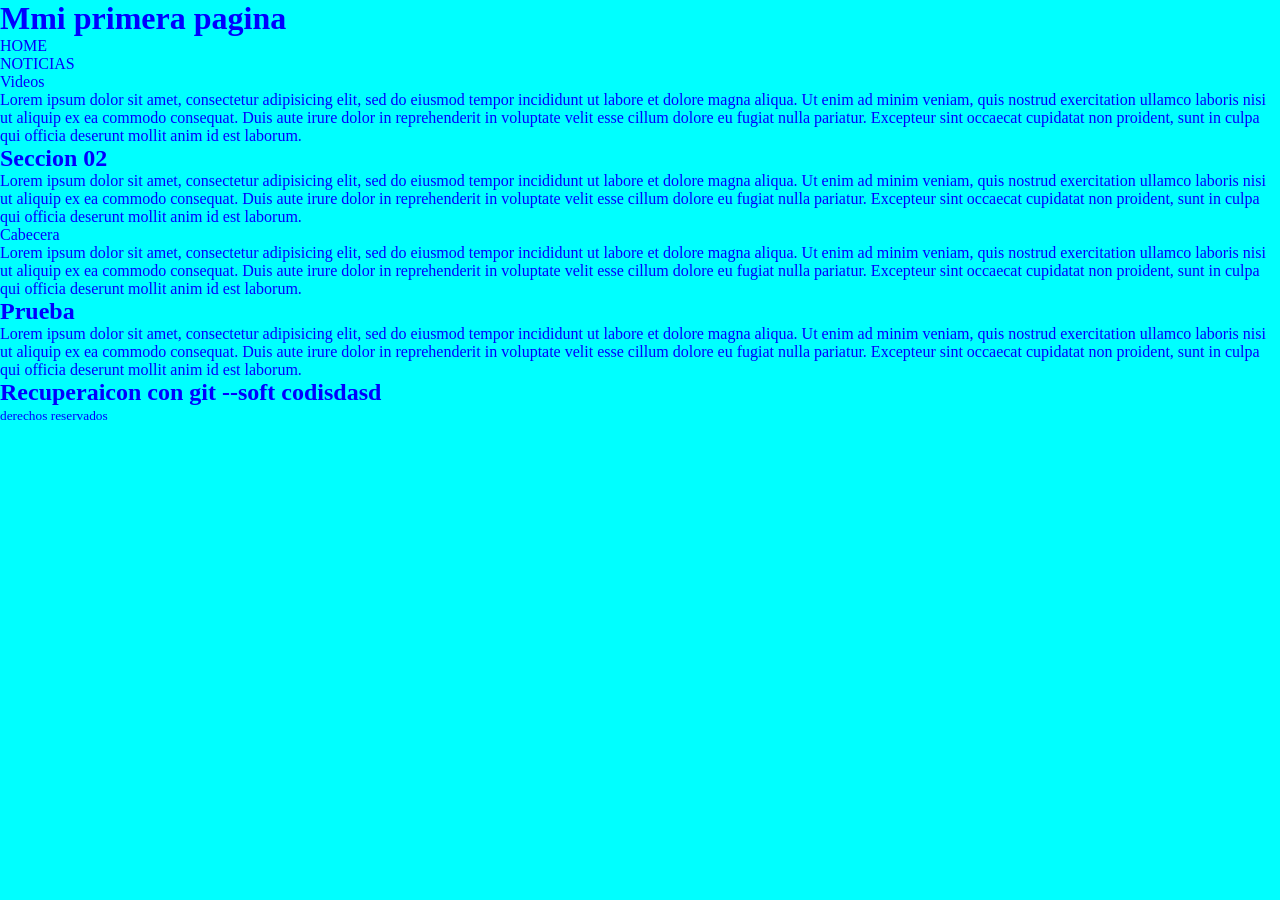
==== ejemplo03.html @ b82178d4 "cambios head" ====
<!DOCTYPE html>
<html>
<head>
	<title>Eejemplos de HTML</title>
	<link rel="stylesheet" type="text/css" href="css/style.css">
</head>
<body>
  <head>
  	<h1>Mmi primera pagina</h1>
  </head>
  <nav>
  	<ul>
  		<li>HOME</li>
  		<li>NOTICIAS</li>
  		<li>Videos</li>
  	</ul>
  </nav>
  <section>	

  		Lorem ipsum dolor sit amet, consectetur adipisicing elit, sed do eiusmod
  		tempor incididunt ut labore et dolore magna aliqua. Ut enim ad minim veniam,
  		quis nostrud exercitation ullamco laboris nisi ut aliquip ex ea commodo
  		consequat. Duis aute irure dolor in reprehenderit in voluptate velit esse
  		cillum dolore eu fugiat nulla pariatur. Excepteur sint occaecat cupidatat non
  		proident, sunt in culpa qui officia deserunt mollit anim id est laborum.	
  </section>
  <section>
  	<h2>Seccion 02</h2>
  	<p>Lorem ipsum dolor sit amet, consectetur adipisicing elit, sed do eiusmod
  	tempor incididunt ut labore et dolore magna aliqua. Ut enim ad minim veniam,
  	quis nostrud exercitation ullamco laboris nisi ut aliquip ex ea commodo
  	consequat. Duis aute irure dolor in reprehenderit in voluptate velit esse
  	cillum dolore eu fugiat nulla pariatur. Excepteur sint occaecat cupidatat non
  	proident, sunt in culpa qui officia deserunt mollit anim id est laborum.</p>
  </section>
  <aside>	
  		<head>
  			Cabecera
  		</head>
  </aside>
  <section>
  	Lorem ipsum dolor sit amet, consectetur adipisicing elit, sed do eiusmod
  	tempor incididunt ut labore et dolore magna aliqua. Ut enim ad minim veniam,
  	quis nostrud exercitation ullamco laboris nisi ut aliquip ex ea commodo
  	consequat. Duis aute irure dolor in reprehenderit in voluptate velit esse
  	cillum dolore eu fugiat nulla pariatur. Excepteur sint occaecat cupidatat non
  	proident, sunt in culpa qui officia deserunt mollit anim id est laborum.
  </section>
   <section>
   <h1>Prueba</h1>
  	Lorem ipsum dolor sit amet, consectetur adipisicing elit, sed do eiusmod
  	tempor incididunt ut labore et dolore magna aliqua. Ut enim ad minim veniam,
  	quis nostrud exercitation ullamco laboris nisi ut aliquip ex ea commodo
  	consequat. Duis aute irure dolor in reprehenderit in voluptate velit esse
  	cillum dolore eu fugiat nulla pariatur. Excepteur sint occaecat cupidatat non
  	proident, sunt in culpa qui officia deserunt mollit anim id est laborum.
  </section>
  <section>
  	<h1>Recuperaicon con  git --soft codisdasd</h1>
  </section>

  <footer>	
  		<small>	
  				derechos reservados
  		</small>
  </footer>

</body>
</html>
---- css/style.css ----
*{
	padding: 0px;
	margin: 0px;
}
head{

}
title{

}
body{
	background-color: cyan;
	color: blue;
}

footer{

}
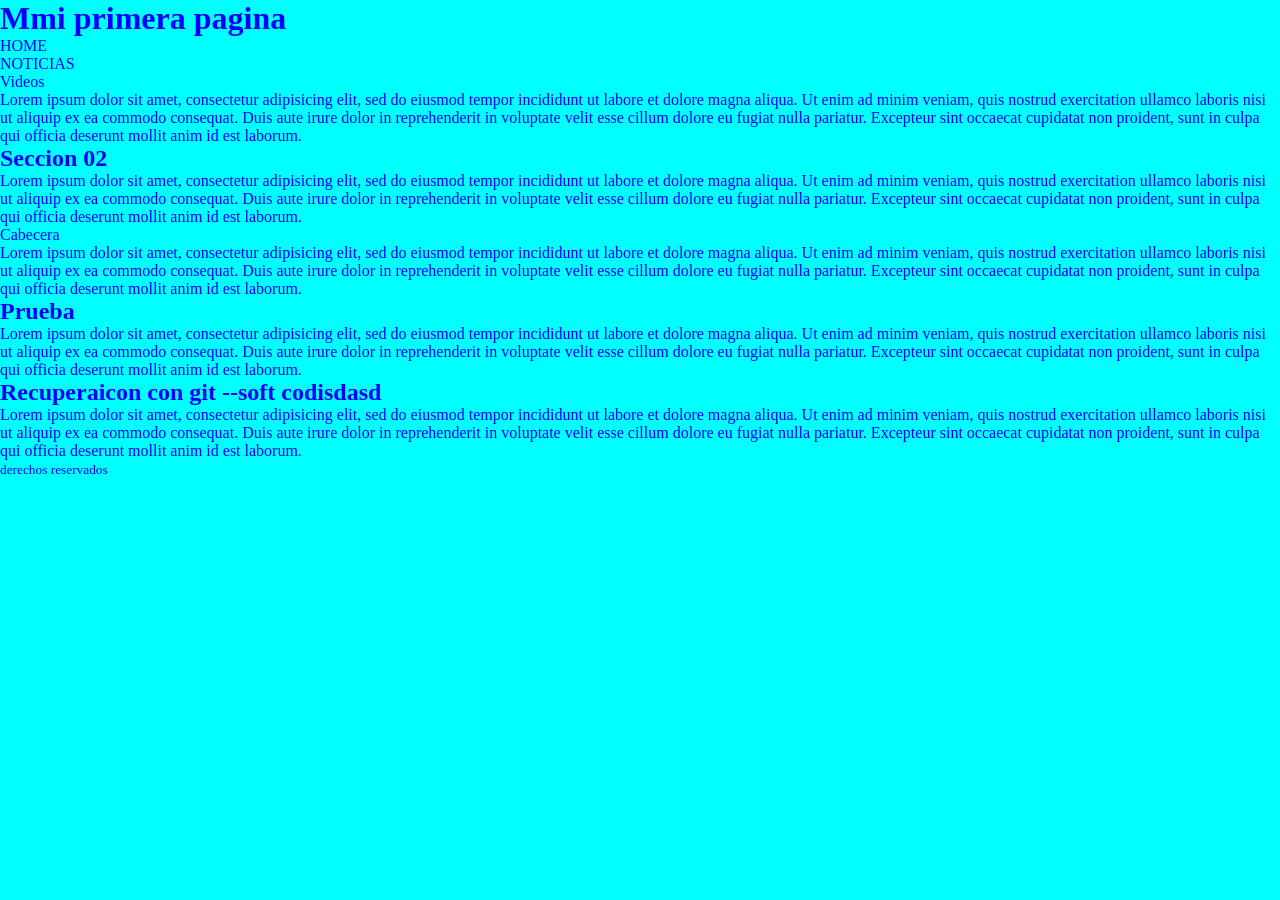
==== commit b42b522d: "cambios aside html" ====
--- a/ejemplo03.html
+++ b/ejemplo03.html
@@ -59,6 +59,14 @@
   	<h1>Recuperaicon con  git --soft codisdasd</h1>
   </section>
 
+  <aside>
+  	<p>Lorem ipsum dolor sit amet, consectetur adipisicing elit, sed do eiusmod
+  	tempor incididunt ut labore et dolore magna aliqua. Ut enim ad minim veniam,
+  	quis nostrud exercitation ullamco laboris nisi ut aliquip ex ea commodo
+  	consequat. Duis aute irure dolor in reprehenderit in voluptate velit esse
+  	cillum dolore eu fugiat nulla pariatur. Excepteur sint occaecat cupidatat non
+  	proident, sunt in culpa qui officia deserunt mollit anim id est laborum.</p>
+  </aside>
   <footer>	
   		<small>	
   				derechos reservados
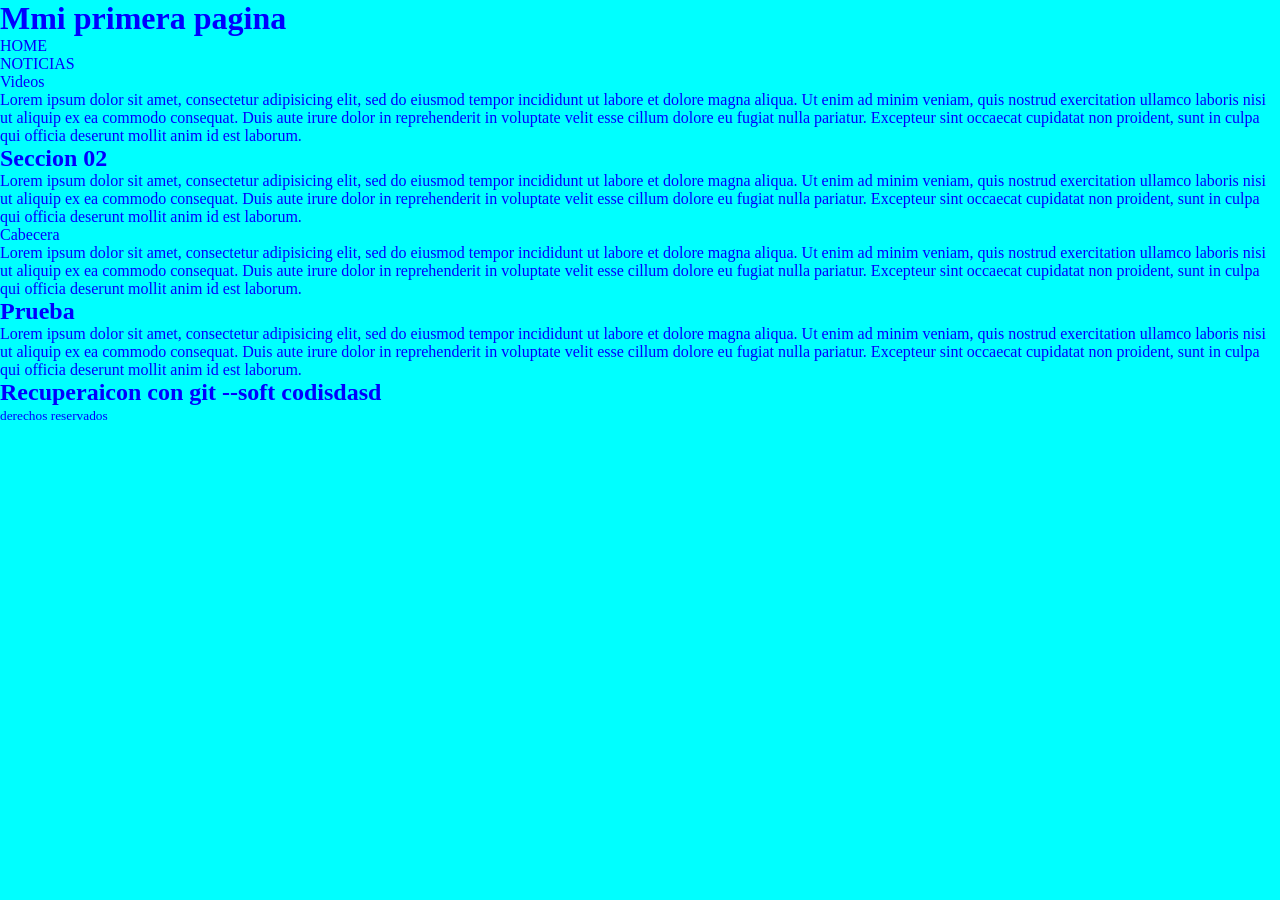
==== commit fd1ba147: "Revert "cambios aside html" This reverts commit b42b522daf6408e6fe98914900a2fe08439c2456." ====
--- a/ejemplo03.html
+++ b/ejemplo03.html
@@ -59,14 +59,6 @@
   	<h1>Recuperaicon con  git --soft codisdasd</h1>
   </section>
 
-  <aside>
-  	<p>Lorem ipsum dolor sit amet, consectetur adipisicing elit, sed do eiusmod
-  	tempor incididunt ut labore et dolore magna aliqua. Ut enim ad minim veniam,
-  	quis nostrud exercitation ullamco laboris nisi ut aliquip ex ea commodo
-  	consequat. Duis aute irure dolor in reprehenderit in voluptate velit esse
-  	cillum dolore eu fugiat nulla pariatur. Excepteur sint occaecat cupidatat non
-  	proident, sunt in culpa qui officia deserunt mollit anim id est laborum.</p>
-  </aside>
   <footer>	
   		<small>	
   				derechos reservados
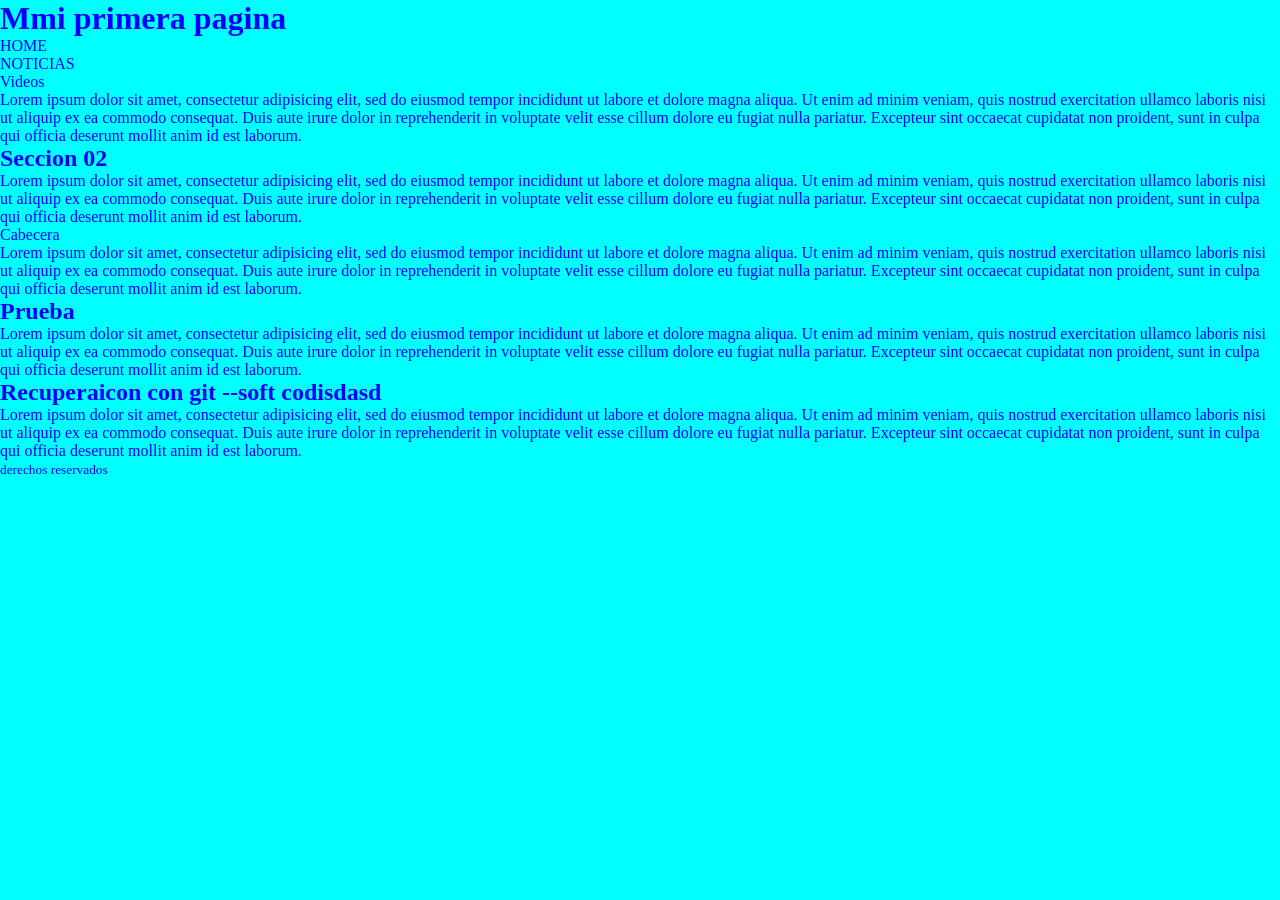
==== commit da29fe2b: "Merge pull request #2 from KevinQuispe/kevintest nuevos cambios" ====
--- a/ejemplo03.html
+++ b/ejemplo03.html
@@ -59,6 +59,14 @@
   	<h1>Recuperaicon con  git --soft codisdasd</h1>
   </section>
 
+  <aside>
+  	<p>Lorem ipsum dolor sit amet, consectetur adipisicing elit, sed do eiusmod
+  	tempor incididunt ut labore et dolore magna aliqua. Ut enim ad minim veniam,
+  	quis nostrud exercitation ullamco laboris nisi ut aliquip ex ea commodo
+  	consequat. Duis aute irure dolor in reprehenderit in voluptate velit esse
+  	cillum dolore eu fugiat nulla pariatur. Excepteur sint occaecat cupidatat non
+  	proident, sunt in culpa qui officia deserunt mollit anim id est laborum.</p>
+  </aside>
   <footer>	
   		<small>	
   				derechos reservados
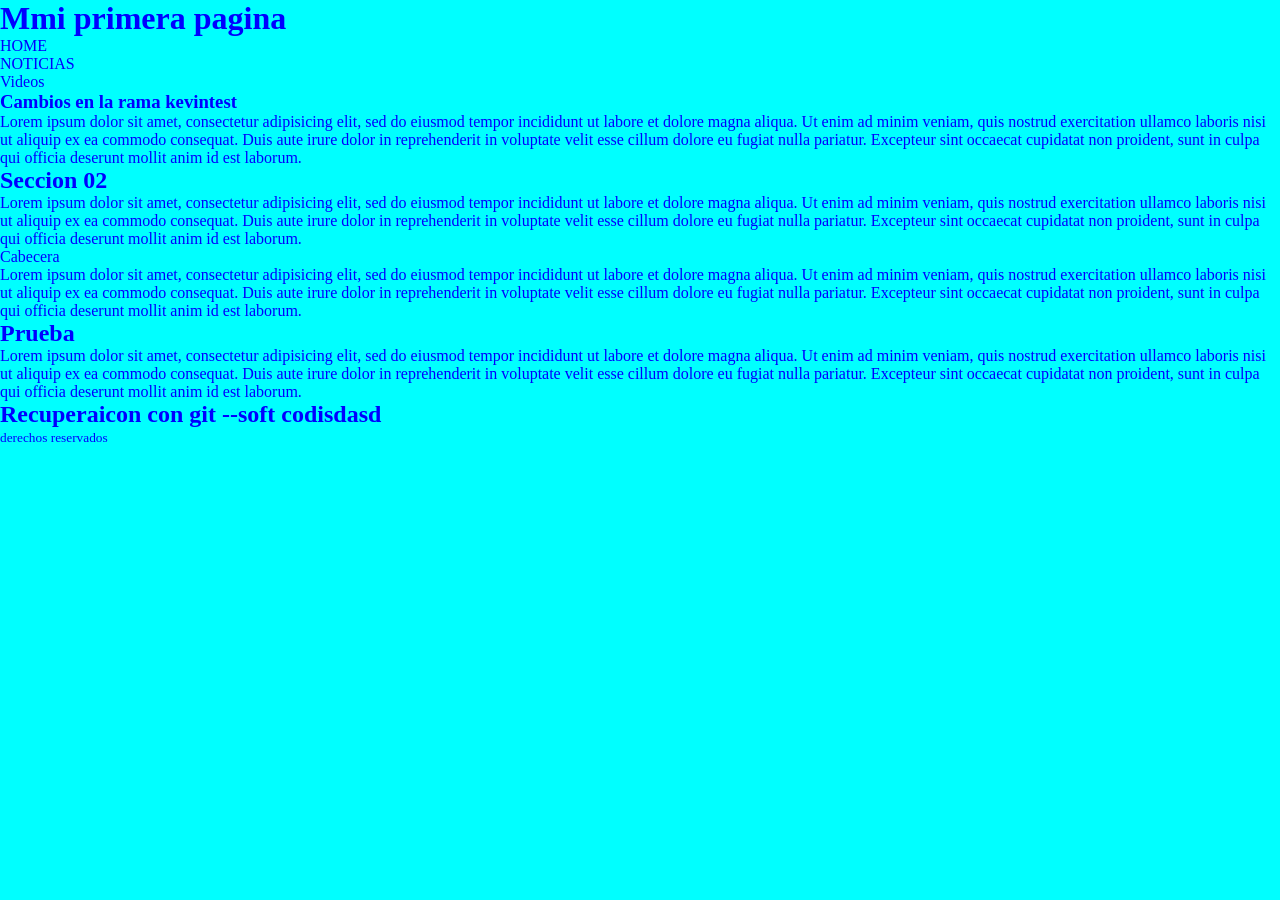
==== commit 79cbc6a0: "cambios en la rama kevintest head" ====
--- a/ejemplo03.html
+++ b/ejemplo03.html
@@ -15,6 +15,7 @@
   		<li>Videos</li>
   	</ul>
   </nav>
+  <head><h3>Cambios en la rama kevintest</h3></head>
   <section>	
 
   		Lorem ipsum dolor sit amet, consectetur adipisicing elit, sed do eiusmod
@@ -59,14 +60,6 @@
   	<h1>Recuperaicon con  git --soft codisdasd</h1>
   </section>
 
-  <aside>
-  	<p>Lorem ipsum dolor sit amet, consectetur adipisicing elit, sed do eiusmod
-  	tempor incididunt ut labore et dolore magna aliqua. Ut enim ad minim veniam,
-  	quis nostrud exercitation ullamco laboris nisi ut aliquip ex ea commodo
-  	consequat. Duis aute irure dolor in reprehenderit in voluptate velit esse
-  	cillum dolore eu fugiat nulla pariatur. Excepteur sint occaecat cupidatat non
-  	proident, sunt in culpa qui officia deserunt mollit anim id est laborum.</p>
-  </aside>
   <footer>	
   		<small>	
   				derechos reservados
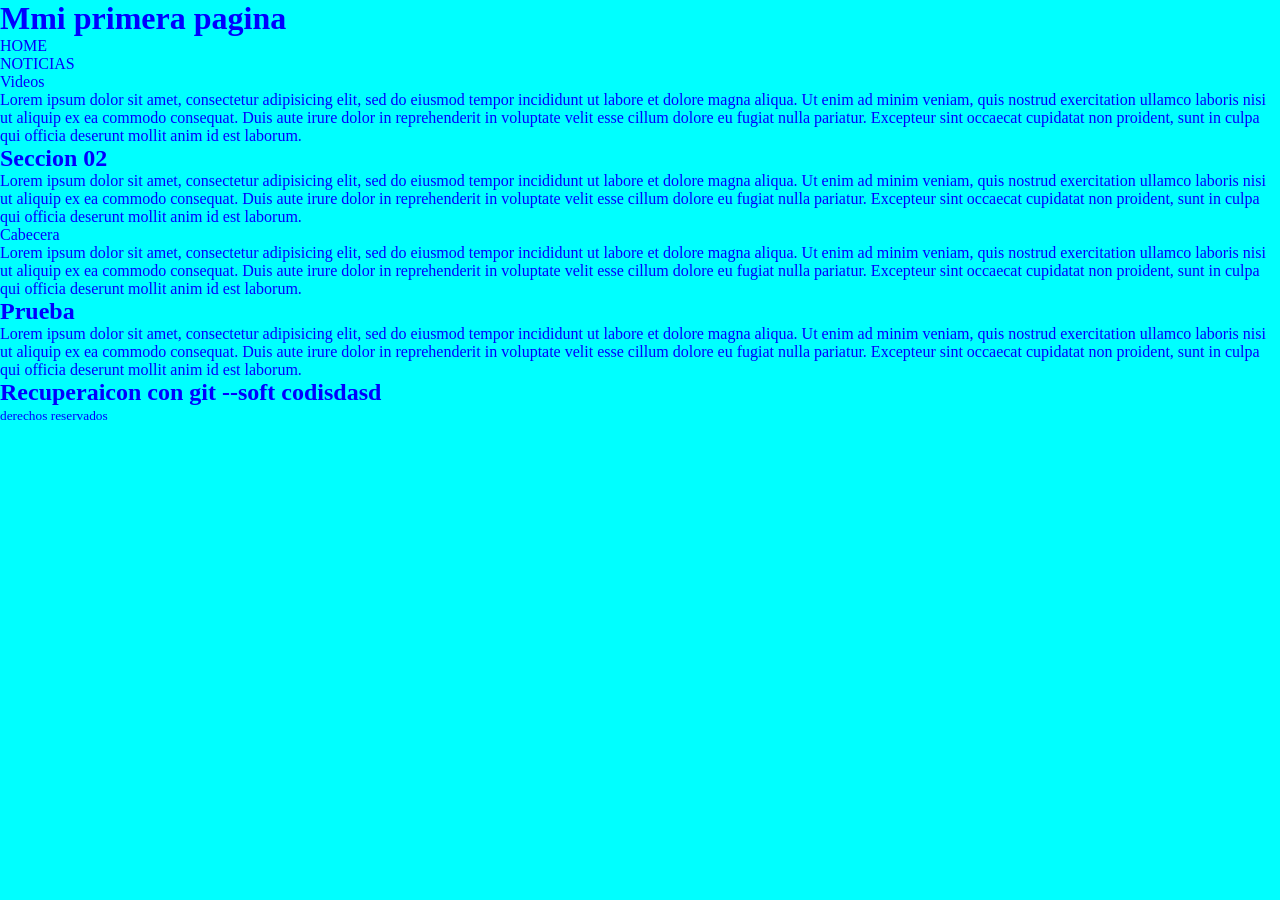
==== commit dfd0d486: "Revert "cambios en la rama kevintest head" This reverts commit 79cbc6a0e9b01c86208a83f6c1848971873e7" ====
--- a/ejemplo03.html
+++ b/ejemplo03.html
@@ -15,7 +15,6 @@
   		<li>Videos</li>
   	</ul>
   </nav>
-  <head><h3>Cambios en la rama kevintest</h3></head>
   <section>	
 
   		Lorem ipsum dolor sit amet, consectetur adipisicing elit, sed do eiusmod
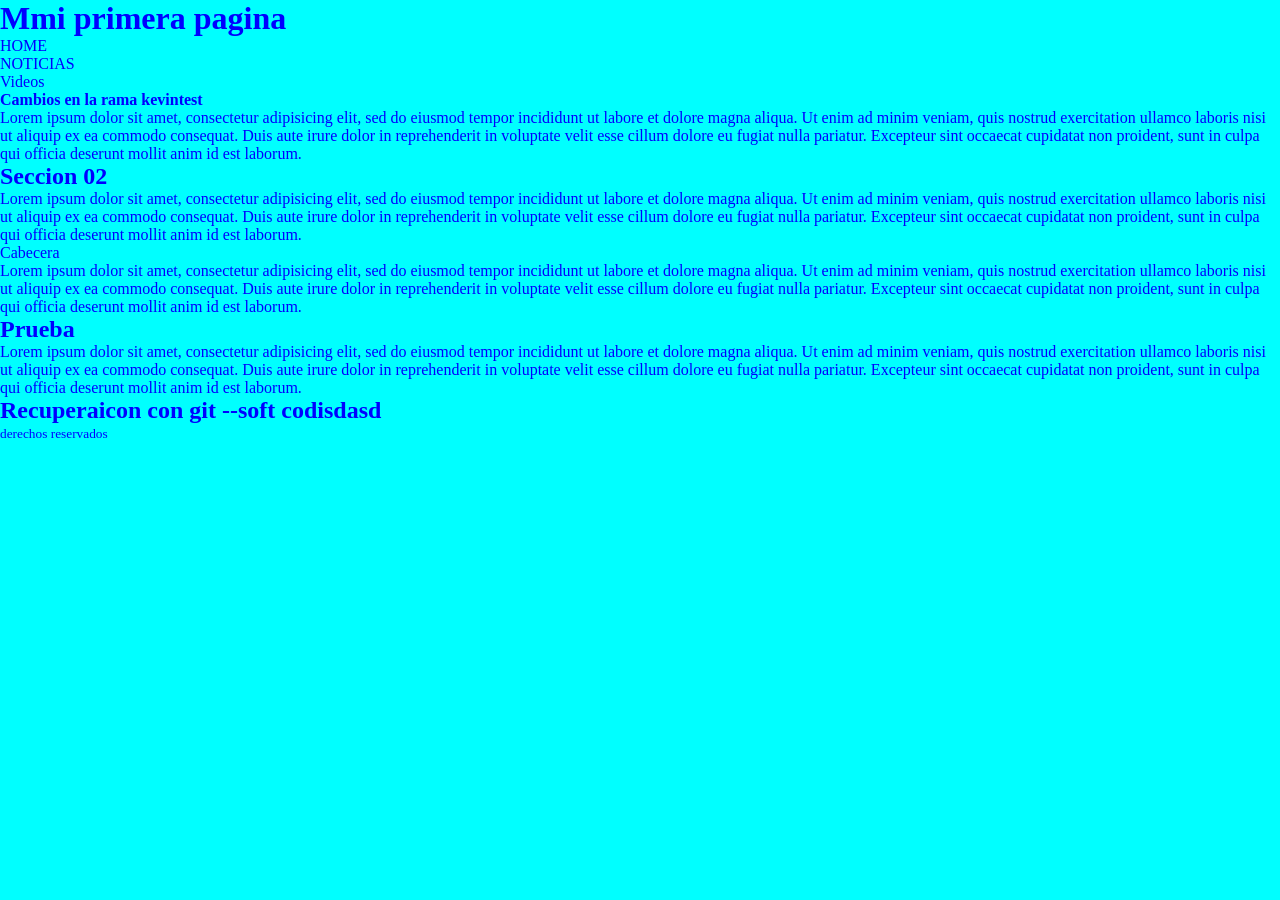
==== commit 007ce9ce: "cambios en la rama test" ====
--- a/ejemplo03.html
+++ b/ejemplo03.html
@@ -15,6 +15,7 @@
   		<li>Videos</li>
   	</ul>
   </nav>
+  <head><h4>Cambios en la rama kevintest</h4></head>
   <section>	
 
   		Lorem ipsum dolor sit amet, consectetur adipisicing elit, sed do eiusmod
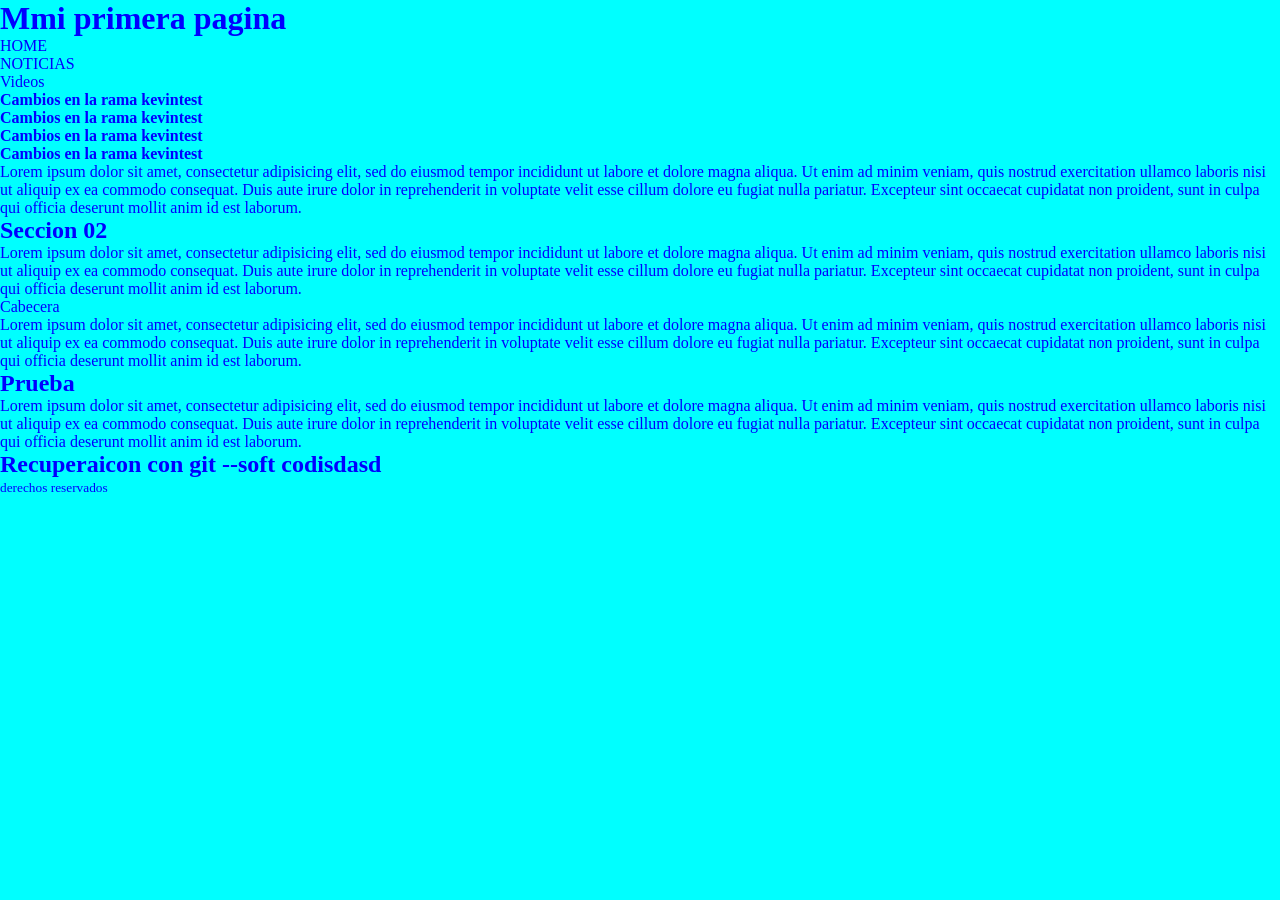
==== commit 733ce1e3: "add 3 head" ====
--- a/ejemplo03.html
+++ b/ejemplo03.html
@@ -16,6 +16,10 @@
   	</ul>
   </nav>
   <head><h4>Cambios en la rama kevintest</h4></head>
+  <head><h4>Cambios en la rama kevintest</h4></head>
+  <head><h4>Cambios en la rama kevintest</h4></head>
+  <head><h4>Cambios en la rama kevintest</h4></head>
+
   <section>	
 
   		Lorem ipsum dolor sit amet, consectetur adipisicing elit, sed do eiusmod
